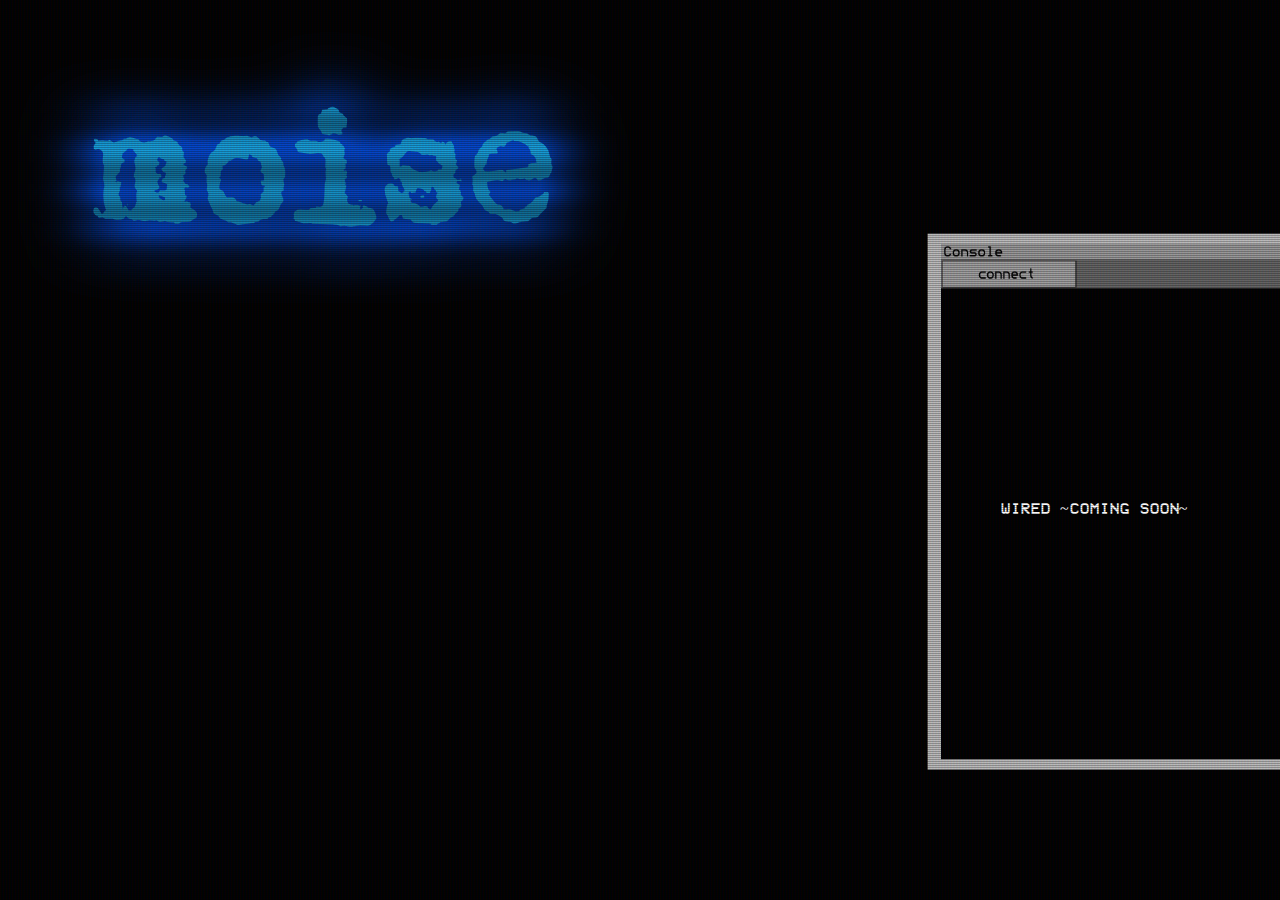
==== index.html @ 3a5cd3b6 "deleted wrong file" ====
<!DOCTYPE html>
<html lang = "en-US">
<head>
	<title> WIRED </title>
	<link rel="stylesheet" type="text/css" href="cursor.css">
</head>

<body class = "crt"> 
	<style>
		body{
			background-color:  black;
			background-image: url('background.jpg');
			background-repeat: no-repeat;
			background-size: 1920px, 1080px;
		}
	</style>
	<div class = "d2">
		<img src = "console_1.png" style = "position: relative; left: 600px; top: 125px;" width="1300" height = "749">
		<div class="text">WIRED ~COMING SOON~</div>
	</div>
</body>
</html>
---- cursor.css ----
/* Credit to Alec Owens: http://aleclownes.com/2017/02/01/crt-display.html for the tutorial on this CRT Effect! */
@font-face {font-family: Modern; src:  url('Modenine-2OPd.ttf');}
@keyframes flicker {
  0% {
    opacity: 0.27861;
  }
  5% {
    opacity: 0.34769;
  }
  10% {
    opacity: 0.23604;
  }
  15% {
    opacity: 0.90626;
  }
  20% {
    opacity: 0.18128;
  }
  25% {
    opacity: 0.83891;
  }
  30% {
    opacity: 0.65583;
  }
  35% {
    opacity: 0.67807;
  }
  40% {
    opacity: 0.26559;
  }
  45% {
    opacity: 0.84693;
  }
  50% {
    opacity: 0.96019;
  }
  55% {
    opacity: 0.08594;
  }
  60% {
    opacity: 0.20313;
  }
  65% {
    opacity: 0.71988;
  }
  70% {
    opacity: 0.53455;
  }
  75% {
    opacity: 0.37288;
  }
  80% {
    opacity: 0.71428;
  }
  85% {
    opacity: 0.70419;
  }
  90% {
    opacity: 0.7003;
  }
  95% {
    opacity: 0.36108;
  }
  100% {
    opacity: 0.24387;
  }
}
@keyframes textShadow {
  0% {
    text-shadow: 0.4389924193300864px 0 1px rgba(36,193,237,0.5), -0.4389924193300864px 0 1px rgba(255,255,255,0.3), 0 0 3px;
  }
  5% {
    text-shadow: 2.7928974010788217px 0 1px rgba(36,193,237,0.5), -2.7928974010788217px 0 1px rgba(255,255,255,0.3), 0 0 3px;
  }
  10% {
    text-shadow: 0.02956275843481219px 0 1px rgba(36,193,237,0.5), -0.02956275843481219px 0 1px rgba(255,255,255,0.3), 0 0 3px;
  }
  15% {
    text-shadow: 0.40218538552878136px 0 1px rgba(36,193,237,0.5), -0.40218538552878136px 0 1px rgba(255,255,255,0.3), 0 0 3px;
  }
  20% {
    text-shadow: 3.4794037899852017px 0 1px rgba(36,193,237,0.5), -3.4794037899852017px 0 1px rgba(255,255,255,0.3), 0 0 3px;
  }
  25% {
    text-shadow: 1.6125630401149584px 0 1px rgba(36,193,237,0.5), -1.6125630401149584px 0 1px rgba(255,255,255,0.3), 0 0 3px;
  }
  30% {
    text-shadow: 0.7015590085143956px 0 1px rgba(36,193,237,0.5), -0.7015590085143956px 0 1px rgba(255,255,255,0.3), 0 0 3px;
  }
  35% {
    text-shadow: 3.896914047650351px 0 1px rgba(36,193,237,0.5), -3.896914047650351px 0 1px rgba(255,255,255,0.3), 0 0 3px;
  }
  40% {
    text-shadow: 3.870905614848819px 0 1px rgba(36,193,237,0.5), -3.870905614848819px 0 1px rgba(255,255,255,0.3), 0 0 3px;
  }
  45% {
    text-shadow: 2.231056963361899px 0 1px rgba(36,193,237,0.5), -2.231056963361899px 0 1px rgba(255,255,255,0.3), 0 0 3px;
  }
  50% {
    text-shadow: 0.08084290417898504px 0 1px rgba(36,193,237,0.5), -0.08084290417898504px 0 1px rgba(255,255,255,0.3), 0 0 3px;
  }
  55% {
    text-shadow: 2.3758461067427543px 0 1px rgba(36,193,237,0.5), -2.3758461067427543px 0 1px rgba(255,255,255,0.3), 0 0 3px;
  }
  60% {
    text-shadow: 2.202193051050636px 0 1px rgba(36,193,237,0.5), -2.202193051050636px 0 1px rgba(255,255,255,0.3), 0 0 3px;
  }
  65% {
    text-shadow: 2.8638780614874975px 0 1px rgba(36,193,237,0.5), -2.8638780614874975px 0 1px rgba(255,255,255,0.3), 0 0 3px;
  }
  70% {
    text-shadow: 0.48874025155497314px 0 1px rgba(36,193,237,0.5), -0.48874025155497314px 0 1px rgba(255,255,255,0.3), 0 0 3px;
  }
  75% {
    text-shadow: 1.8948491305757957px 0 1px rgba(36,193,237,0.5), -1.8948491305757957px 0 1px rgba(255,255,255,0.3), 0 0 3px;
  }
  80% {
    text-shadow: 0.0833037308038857px 0 1px rgba(36,193,237,0.5), -0.0833037308038857px 0 1px rgba(255,255,255,0.3), 0 0 3px;
  }
  85% {
    text-shadow: 0.09769827255241735px 0 1px rgba(36,193,237,0.5), -0.09769827255241735px 0 1px rgba(255,255,255,0.3), 0 0 3px;
  }
  90% {
    text-shadow: 3.443339761481782px 0 1px rgba(36,193,237,0.5), -3.443339761481782px 0 1px rgba(255,255,255,0.3), 0 0 3px;
  }
  95% {
    text-shadow: 2.1841838852799786px 0 1px rgba(36,193,237,0.5), -2.1841838852799786px 0 1px rgba(255,255,255,0.3), 0 0 3px;
  }
  100% {
    text-shadow: 2.6208764473832513px 0 1px rgba(36,193,237,0.5), -2.6208764473832513px 0 1px rgba(255,255,255,0.3), 0 0 3px;
  }
}
.crt::after {
  content: " ";
  display: block;
  position: absolute;
  top: 0;
  left: 0;
  bottom: 0;
  right: 0;
  background: rgba(18, 16, 16, 0.1);
  opacity: 0;
  z-index: 2;
  pointer-events: none;
  animation: flicker 0.15s infinite;
}
.crt::before {
  content: " ";
  display: block;
  position: absolute;
  top: 0;
  left: 0;
  bottom: 0;
  right: 0;
  background: linear-gradient(rgba(18, 16, 16, 0) 50%, rgba(0, 0, 0, 0.25) 50%), linear-gradient(90deg, rgba(255, 0, 0, 0.06), rgba(0, 255, 0, 0.02), rgba(0, 0, 255, 0.06));
  z-index: 2;
  background-size: 100% 2px, 3px 100%;
  pointer-events: none;
}
.crt {
  animation: textShadow 1.6s infinite;
  color:  white;
  font-family: Modern;

}

.image {
  position: relative;
  width: 100%;
}

.text {
  position: absolute;
  left: 1000px; 
  top: 500px;
  width: 100%;
}
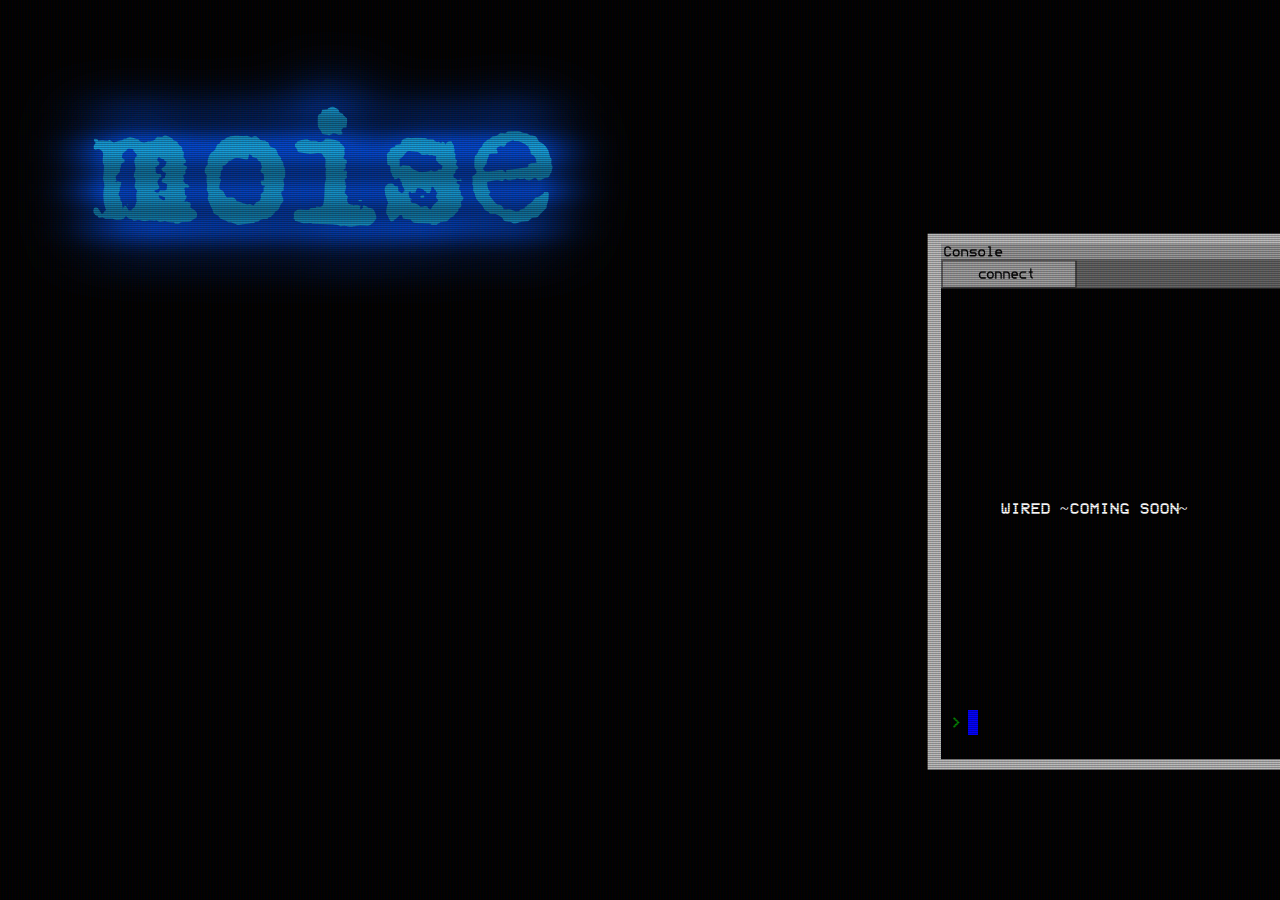
==== commit f0576955: "added cursor" ====
--- a/index.html
+++ b/index.html
@@ -3,9 +3,6 @@
 <head>
 	<title> WIRED </title>
 	<link rel="stylesheet" type="text/css" href="cursor.css">
-</head>
-
-<body class = "crt"> 
 	<style>
 		body{
 			background-color:  black;
@@ -14,9 +11,13 @@
 			background-size: 1920px, 1080px;
 		}
 	</style>
+</head>
+<body class = "crt"> 
 	<div class = "d2">
 		<img src = "console_1.png" style = "position: relative; left: 600px; top: 125px;" width="1300" height = "749">
 		<div class="text">WIRED ~COMING SOON~</div>
+		<div class="text-box">></div>
+		<div class="cursor"></div>
 	</div>
 </body>
 </html>
--- a/cursor.css
+++ b/cursor.css
@@ -130,6 +130,12 @@
     text-shadow: 2.6208764473832513px 0 1px rgba(36,193,237,0.5), -2.6208764473832513px 0 1px rgba(255,255,255,0.3), 0 0 3px;
   }
 }
+
+@keyframes cursor {
+  from{background-color: green;}
+  to{background-color: black;}
+}
+
 .crt::after {
   content: " ";
   display: block;
@@ -164,6 +170,22 @@
 
 }
 
+.text-box{
+  color: green;
+  position: absolute;
+  left: 950px;
+  top: 715px;
+}
+.cursor {
+  width:  10px;
+  height:  25px;
+  position:  relative;
+  left: 960px;
+  bottom: 50px;
+  background-color: blue;
+  animation: cursor 1.5s infinite;
+}
+
 .image {
   position: relative;
   width: 100%;
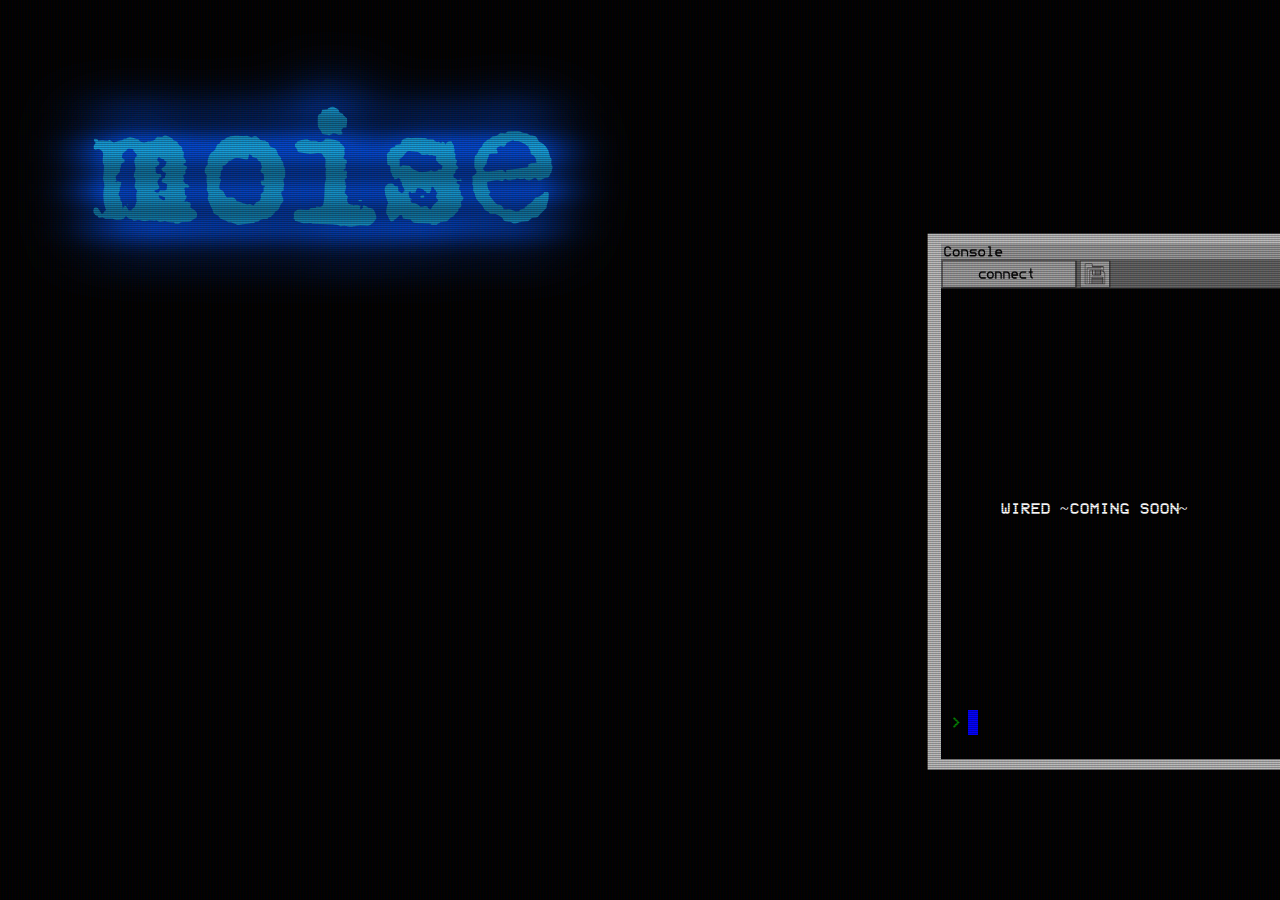
==== commit 556bbd3c: "updated console" ====
--- a/index.html
+++ b/index.html
@@ -14,7 +14,7 @@
 </head>
 <body class = "crt"> 
 	<div class = "d2">
-		<img src = "console_1.png" style = "position: relative; left: 600px; top: 125px;" width="1300" height = "749">
+		<img src = "console_2.png" style = "position: relative; left: 600px; top: 125px;" width="1300" height = "749">
 		<div class="text">WIRED ~COMING SOON~</div>
 		<div class="text-box">></div>
 		<div class="cursor"></div>
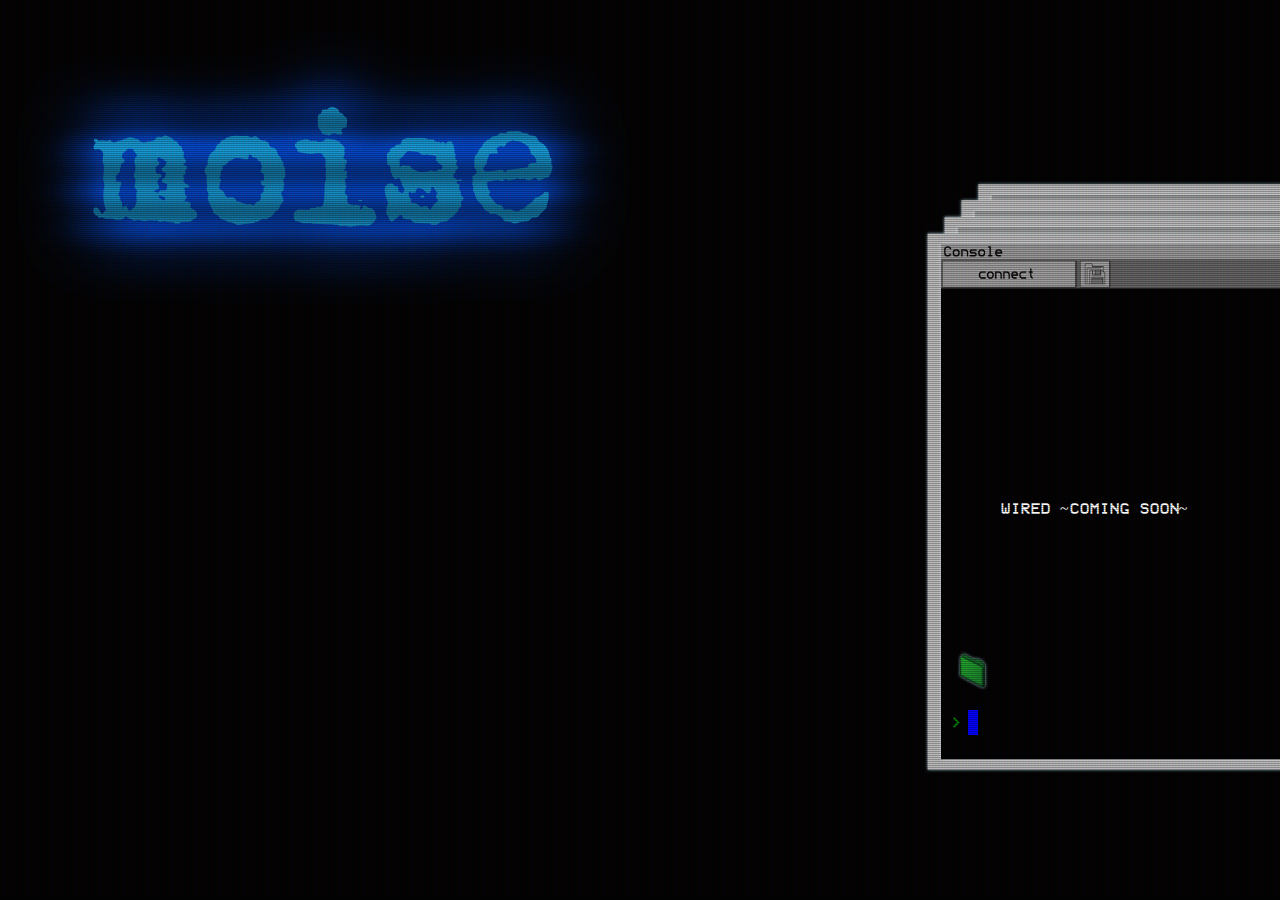
==== commit 17d649e5: "added layers to console and removed old console assets" ====
--- a/index.html
+++ b/index.html
@@ -14,7 +14,7 @@
 </head>
 <body class = "crt"> 
 	<div class = "d2">
-		<img src = "console_2.png" style = "position: relative; left: 600px; top: 125px;" width="1300" height = "749">
+		<img src = "console_bl.png" style = "position: relative; left: 600px; top: 125px;" width="1300" height = "749">
 		<div class="text">WIRED ~COMING SOON~</div>
 		<div class="text-box">></div>
 		<div class="cursor"></div>
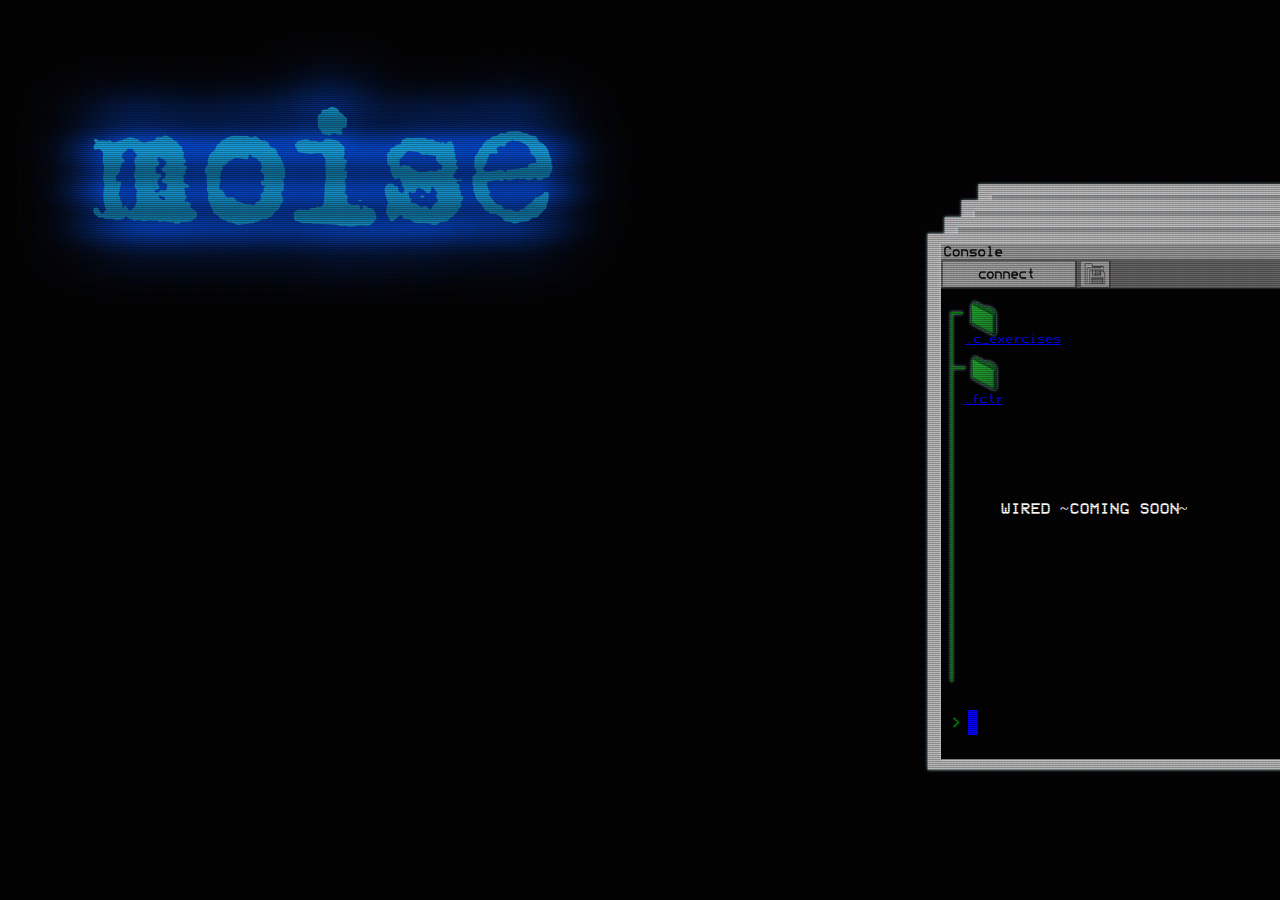
==== commit 29e1d6e6: "added folders" ====
--- a/index.html
+++ b/index.html
@@ -4,8 +4,15 @@
 	<title> WIRED </title>
 	<link rel="stylesheet" type="text/css" href="cursor.css">
 	<style>
+		a:visited {
+			color: green;
+		}
+		a:hover {
+			color: red;
+		}
 		body{
 			background-color:  black;
+			overflow:  hidden;
 			background-image: url('background.jpg');
 			background-repeat: no-repeat;
 			background-size: 1920px, 1080px;
@@ -19,5 +26,7 @@
 		<div class="text-box">></div>
 		<div class="cursor"></div>
 	</div>
+	<a href = "https://www.github.com/svveden/fctr" target="_blank"; style = "font-size: 80%; position: relative; left: 955px; bottom: 395px;">.fctr</a>
+	<a href = "https://github.com/svveden/c-programming-exercises" target="_blank"; style = "font-size: 80%; position: relative; left: 907px; bottom: 455px;">.c_exercises</a>
 </body>
 </html>
